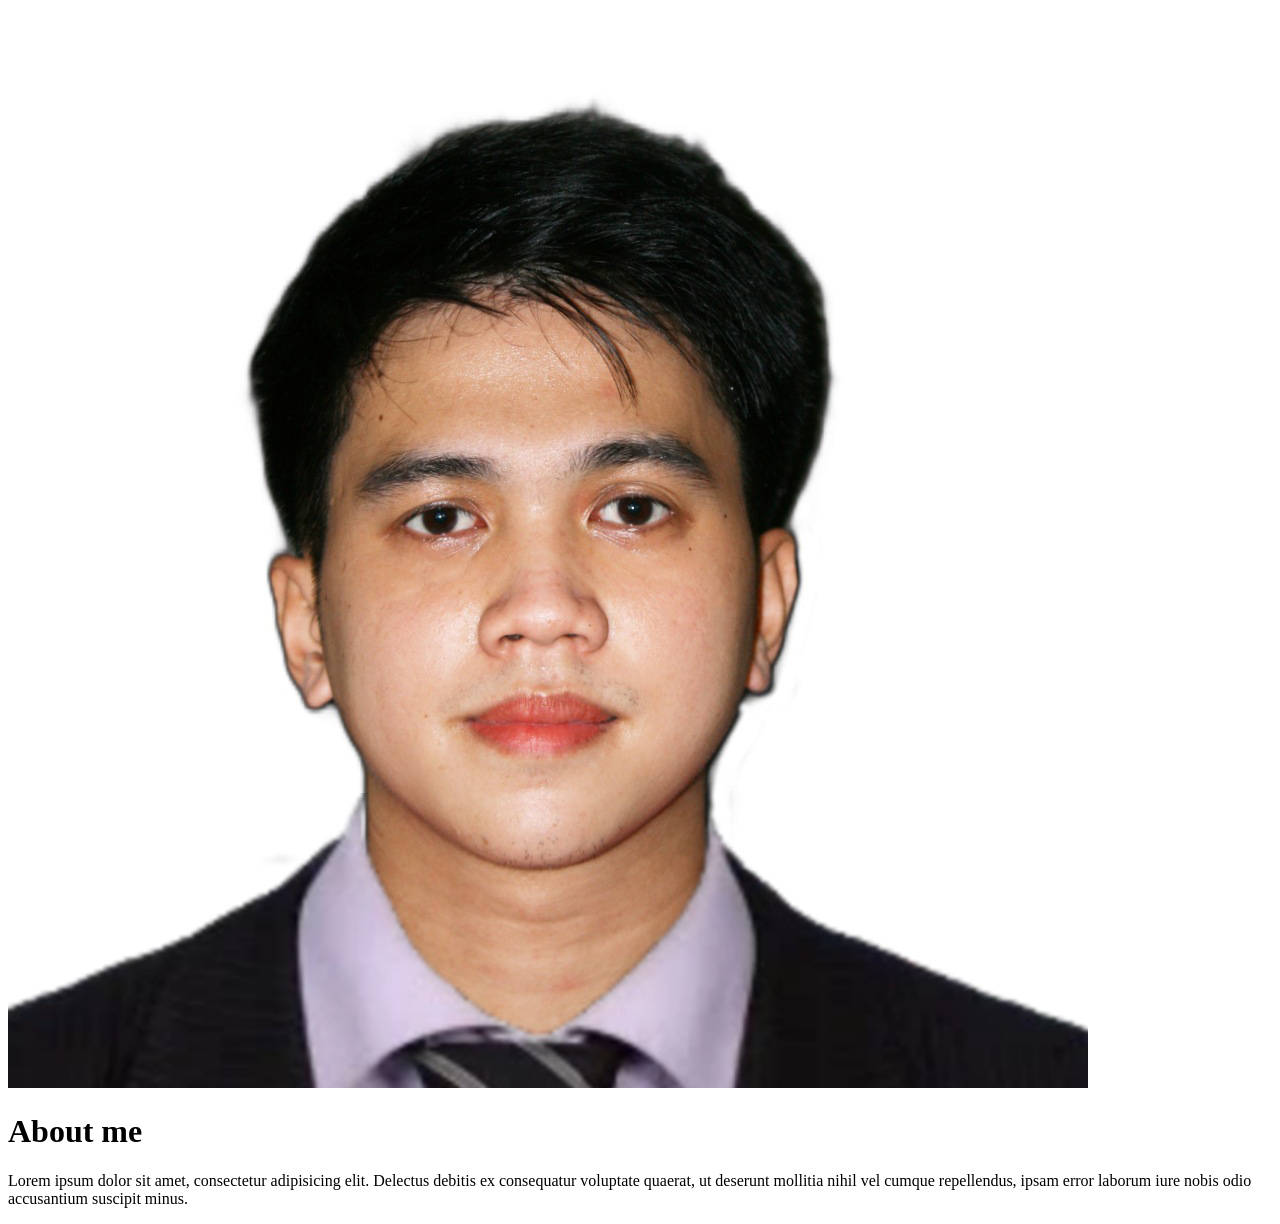
==== portfolio.html @ bfabfbff "added portfolio" ====
<!DOCTYPE html>
<html lang="en">
<head>
    <meta charset="UTF-8">
    <meta name="viewport" content="width=device-width, initial-scale=1.0">
    <title>My Portfolio</title>
</head>
<body>
<img src="picko.jpg" alt="HAHAHAHAH">
<h1>About me</h1>
<p>Lorem ipsum dolor sit amet, consectetur adipisicing elit. Delectus debitis ex consequatur voluptate quaerat, ut deserunt mollitia nihil vel cumque repellendus, ipsam error laborum iure nobis odio accusantium suscipit minus.</p>
</body>
</html>
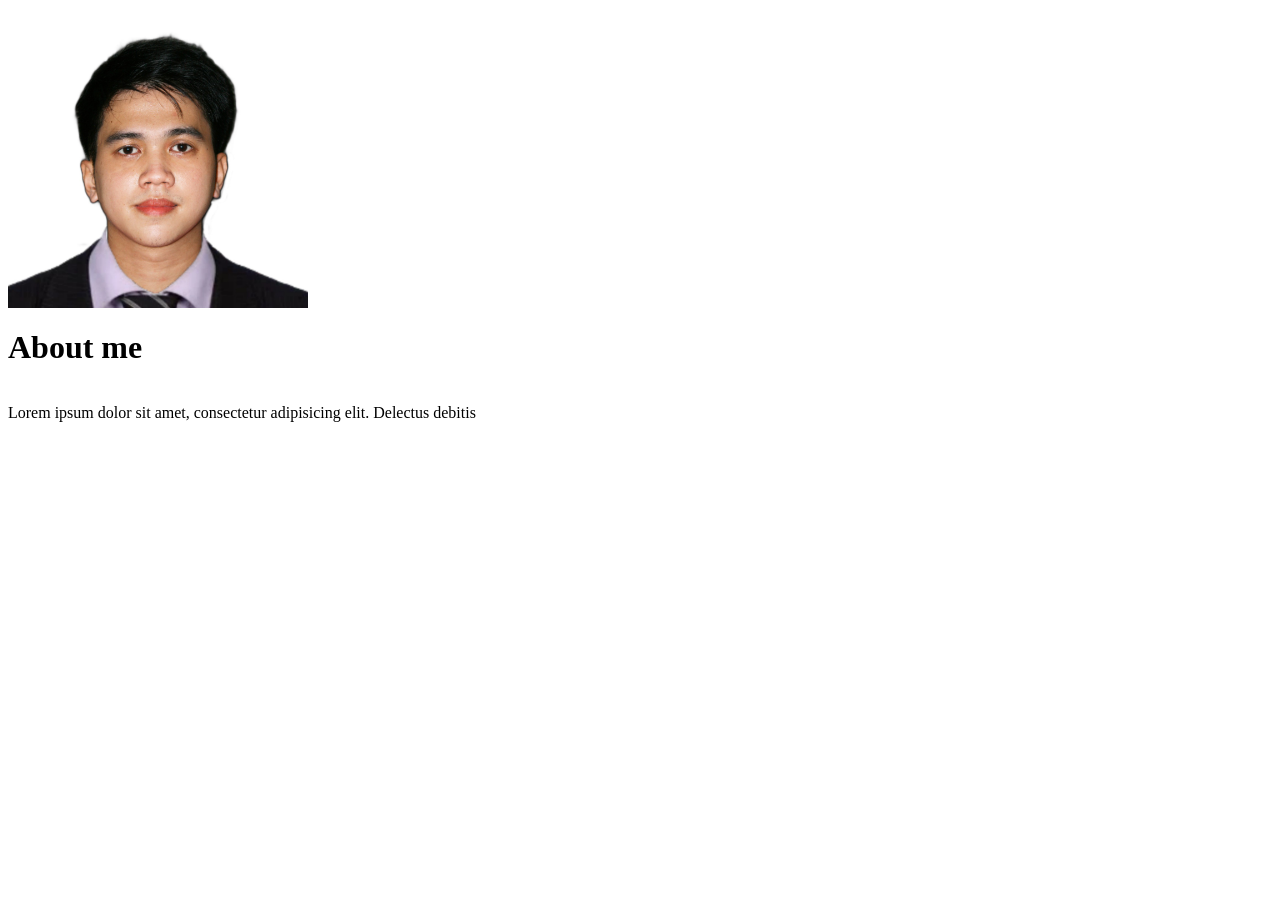
==== commit 739bf6dd: "changed info" ====
--- a/portfolio.html
+++ b/portfolio.html
@@ -4,10 +4,31 @@
     <meta charset="UTF-8">
     <meta name="viewport" content="width=device-width, initial-scale=1.0">
     <title>My Portfolio</title>
+    <style>
+        .lalagyan-sa-portfolio {
+            display: flex;
+            align-items: flex-start;
+            gap: 30px;
+        }
+
+        .text-ko {
+            display: flex;
+            flex-direction: column;
+            justify-content: center;
+        }
+    </style>
 </head>
 <body>
-<img src="picko.jpg" alt="HAHAHAHAH">
-<h1>About me</h1>
-<p>Lorem ipsum dolor sit amet, consectetur adipisicing elit. Delectus debitis ex consequatur voluptate quaerat, ut deserunt mollitia nihil vel cumque repellendus, ipsam error laborum iure nobis odio accusantium suscipit minus.</p>
+    
+    <div class="lalagyan-sa-portfolio">
+        <img width="300" src="picko.jpg" alt="HAHAHAHAH">
+    </div>
+
+    <div class="text-ko">
+        <h1>About me</h1>
+<p>Lorem ipsum dolor sit amet, consectetur adipisicing elit. Delectus debitis </p>
+    </div>
+    
+
 </body>
 </html>
